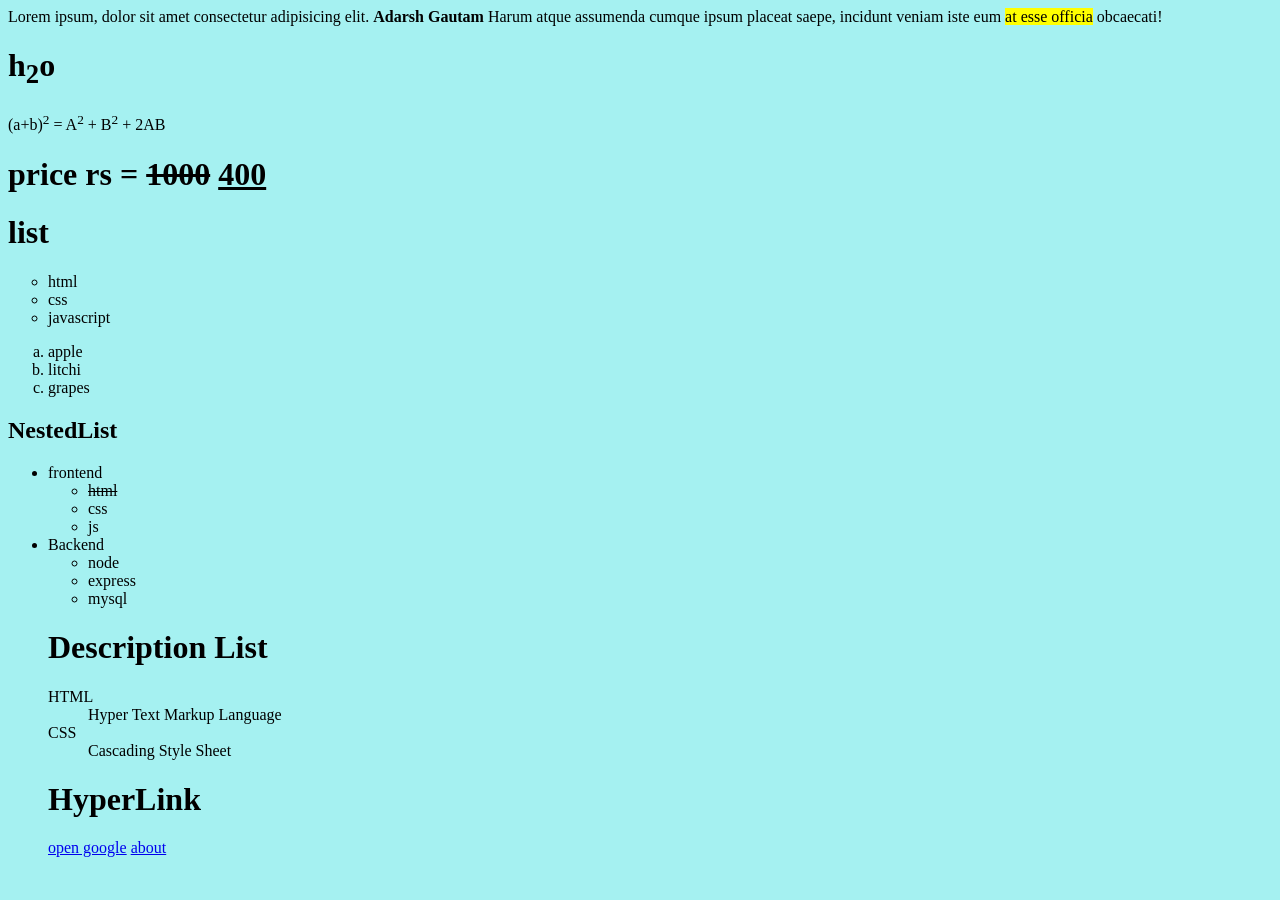
==== Classroom/index.html @ 1c790cf4 "[Adarsh] Add: Added classroom practice questions" ====
<!DOCTYPE html>
<html lang="en">
<head>
    <meta charset="UTF-8">
    <meta name="viewport" content="width=device-width, initial-scale=1.0">
    <style>
        body{
            background-color: rgb(165, 241, 241);
        }
    </style>
    <title>Document</title>
</head>
<body>
    Lorem ipsum, dolor sit amet consectetur adipisicing elit. <b>Adarsh Gautam</b> Harum atque assumenda cumque ipsum placeat saepe, incidunt veniam iste eum <mark> at esse officia</mark> obcaecati!
    <h1>h<sub>2</sub>o</h1>
    <p>(a+b)<sup>2</sup> = A<sup>2</sup> + B<sup>2</sup> + 2AB</p>

    <h1>price rs = <del>1000</del> <ins>400</ins></h1>

    <h1>list</h1>
    
    <ul type = "circle">
        <li>html</li>
        <li>css</li>
        <li>javascript</li>
    </ul>

    <ol type="a">
    <li>apple</li>
    <li>litchi</li>
    <li>grapes</li>
    </ol>

    <h2>NestedList</h2>
    <ul>
        <li>frontend
        <ul>
            <li><del>html</del></li>
            <li>css</li>
            <li>js</li>
        </ul>
        </li>
        <li>Backend
            <ul>
                <li>node</li>
                <li>express</li>
                <li>mysql</li>
            </ul>
        </li>

        <h1>Description List</h1>
        <dl>
            <dt>HTML</dt>
            <dd>Hyper Text Markup Language</dd>
            <dt>CSS</dt>
            <dd>Cascading Style Sheet</dd>
        </dl>

        <h1>HyperLink</h1>
        <a href="https://www.google.com/">open google</a>
        <a href="about.html">about</a>
    </body>
</html>
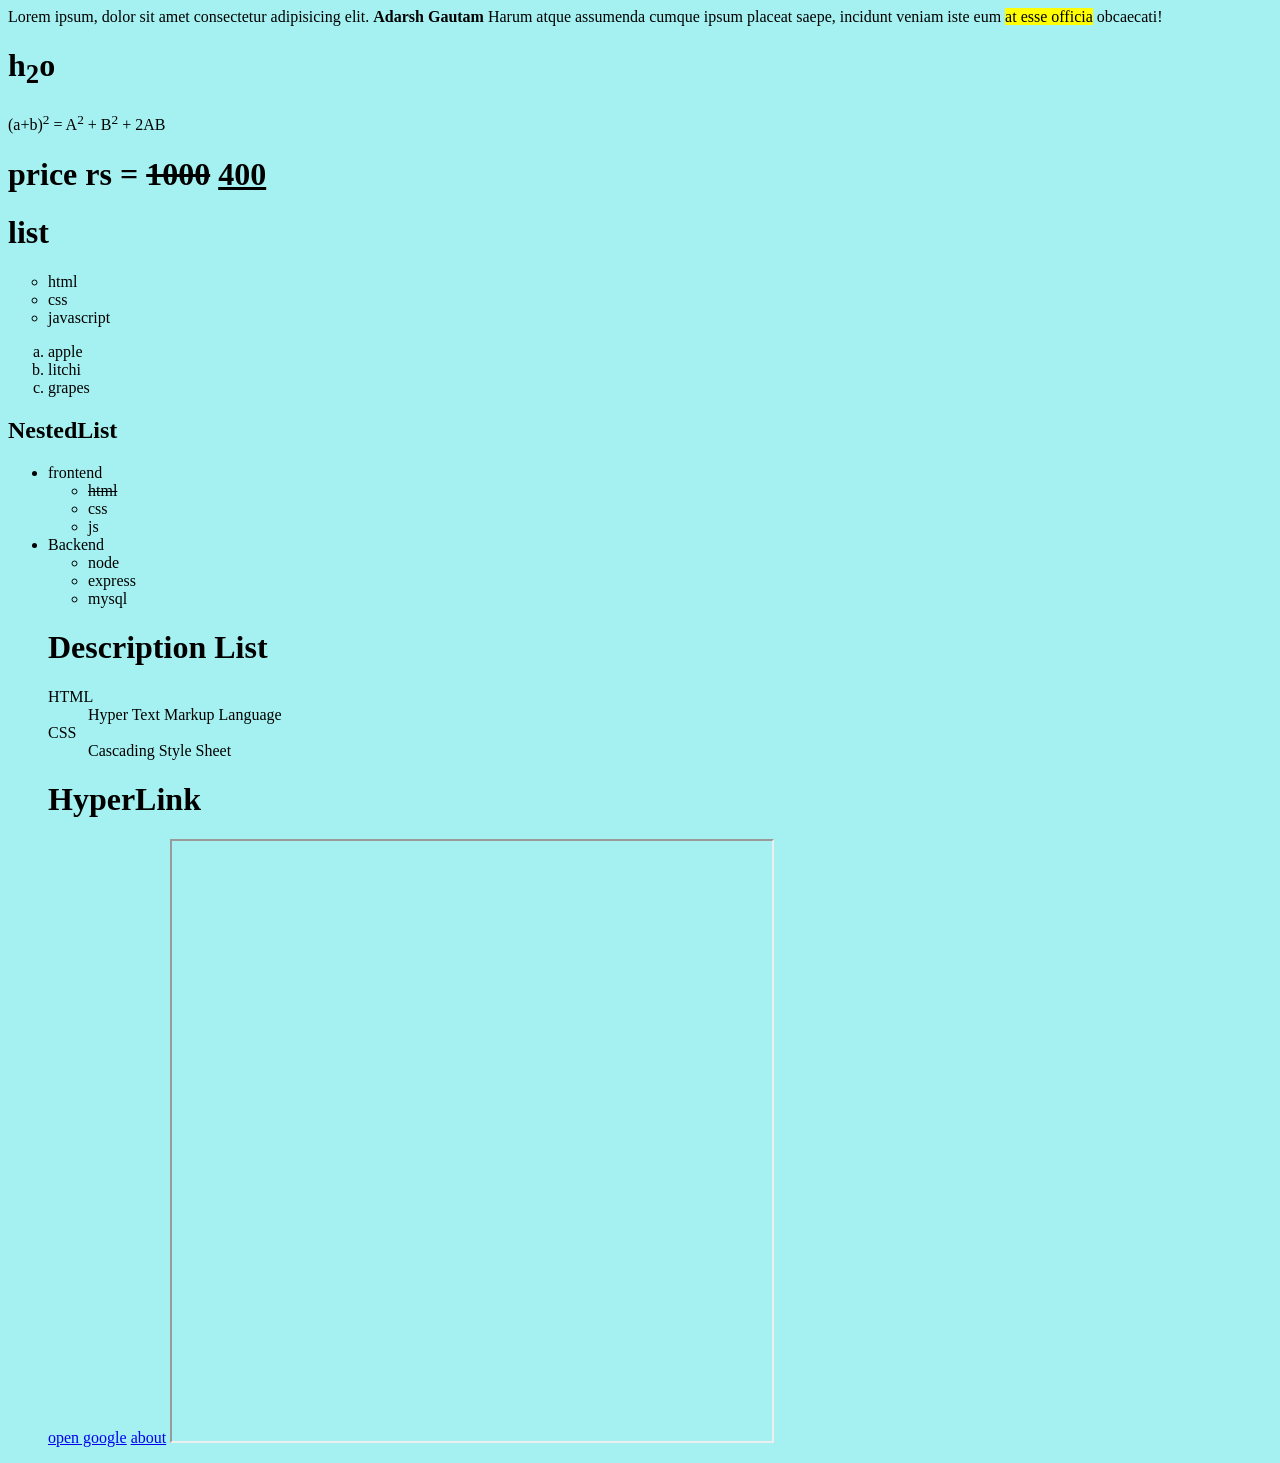
==== commit f91eac9a: "[adarsh add ass02]" ====
--- a/Classroom/index.html
+++ b/Classroom/index.html
@@ -59,5 +59,7 @@
         <h1>HyperLink</h1>
         <a href="https://www.google.com/">open google</a>
         <a href="about.html">about</a>
+
+        <iframe src="https://student.glauniversity.in/Main/Index" width="600" height="600"></iframe>
     </body>
 </html>
